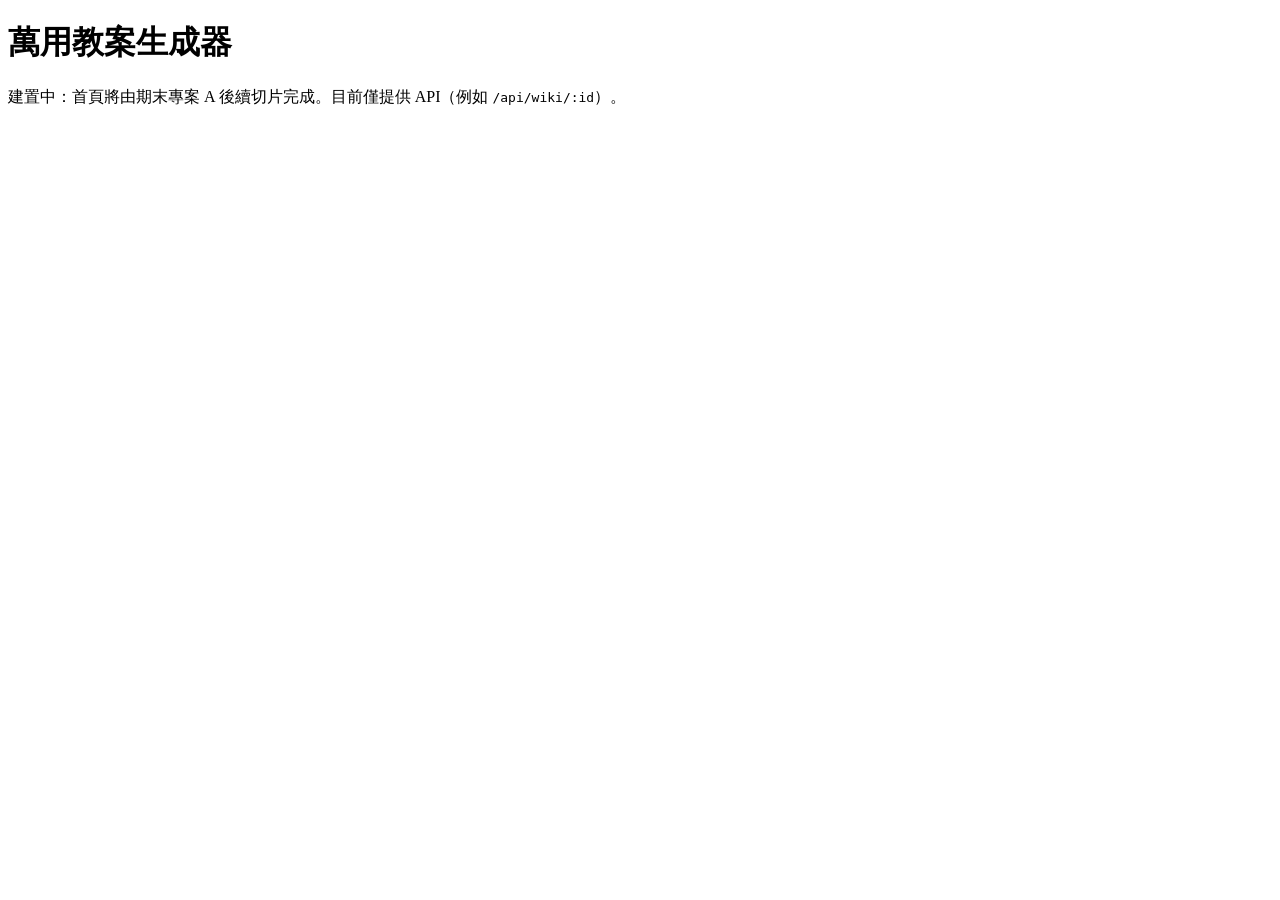
==== public/index.html @ 62fae1a3 "chore(deploy): 填入 D1 database_id，新增 public/ 佔位首頁 By Muse (PM)" ====
<!doctype html>
<html lang="zh-Hant">
<head><meta charset="utf-8"><title>萬用教案生成器（建置中）</title></head>
<body>
<h1>萬用教案生成器</h1>
<p>建置中：首頁將由期末專案 A 後續切片完成。目前僅提供 API（例如 <code>/api/wiki/:id</code>）。</p>
</body>
</html>
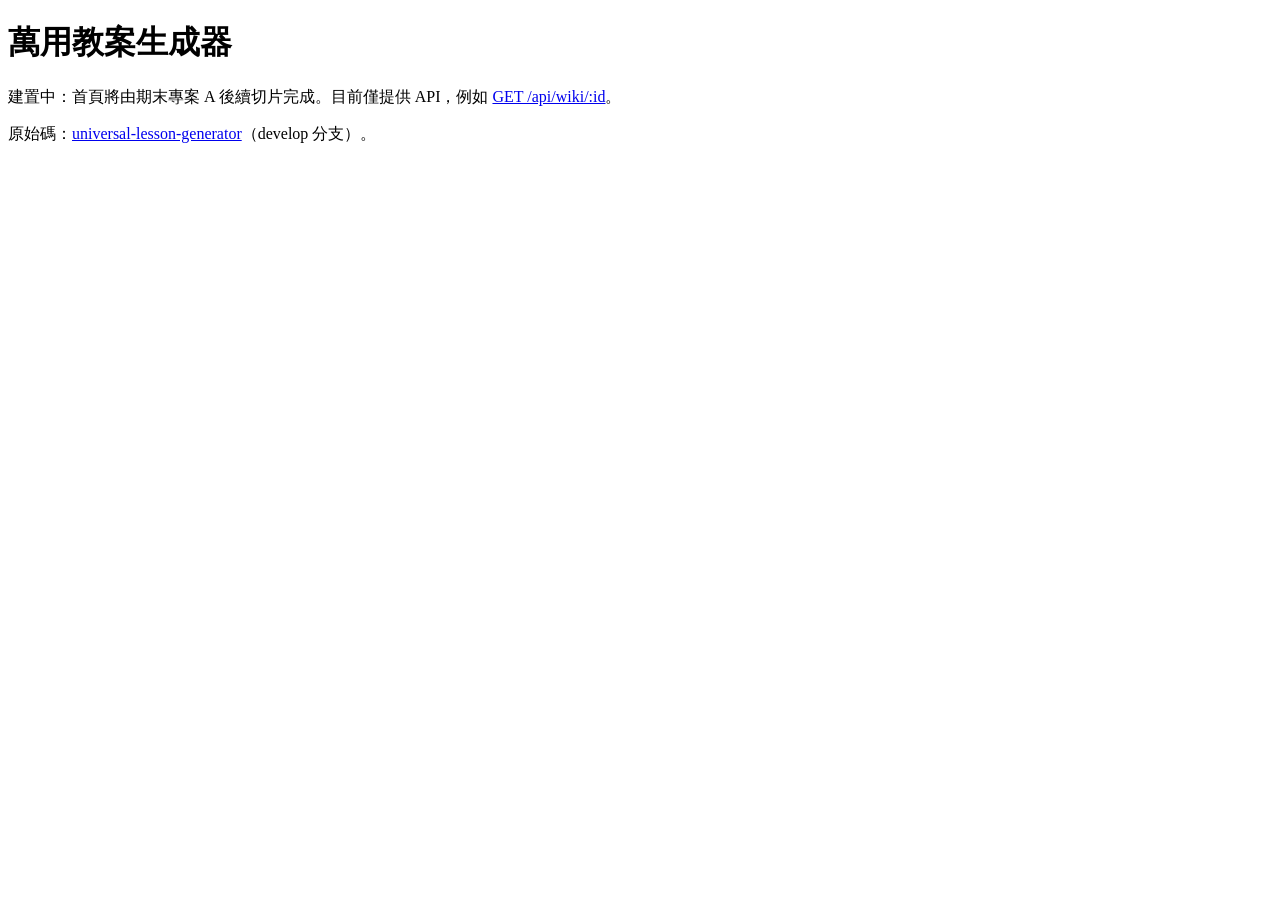
==== commit 00b8a38d: "chore(deploy): 佔位首頁加 repo 與 API 範例連結（觸發首次部署） By Muse (PM)" ====
--- a/public/index.html
+++ b/public/index.html
@@ -3,6 +3,7 @@
 <head><meta charset="utf-8"><title>萬用教案生成器（建置中）</title></head>
 <body>
 <h1>萬用教案生成器</h1>
-<p>建置中：首頁將由期末專案 A 後續切片完成。目前僅提供 API（例如 <code>/api/wiki/:id</code>）。</p>
+<p>建置中：首頁將由期末專案 A 後續切片完成。目前僅提供 API，例如 <a href="/api/wiki/test">GET /api/wiki/:id</a>。</p>
+<p>原始碼：<a href="https://github.com/nickyxu1985/universal-lesson-generator">universal-lesson-generator</a>（develop 分支）。</p>
 </body>
 </html>
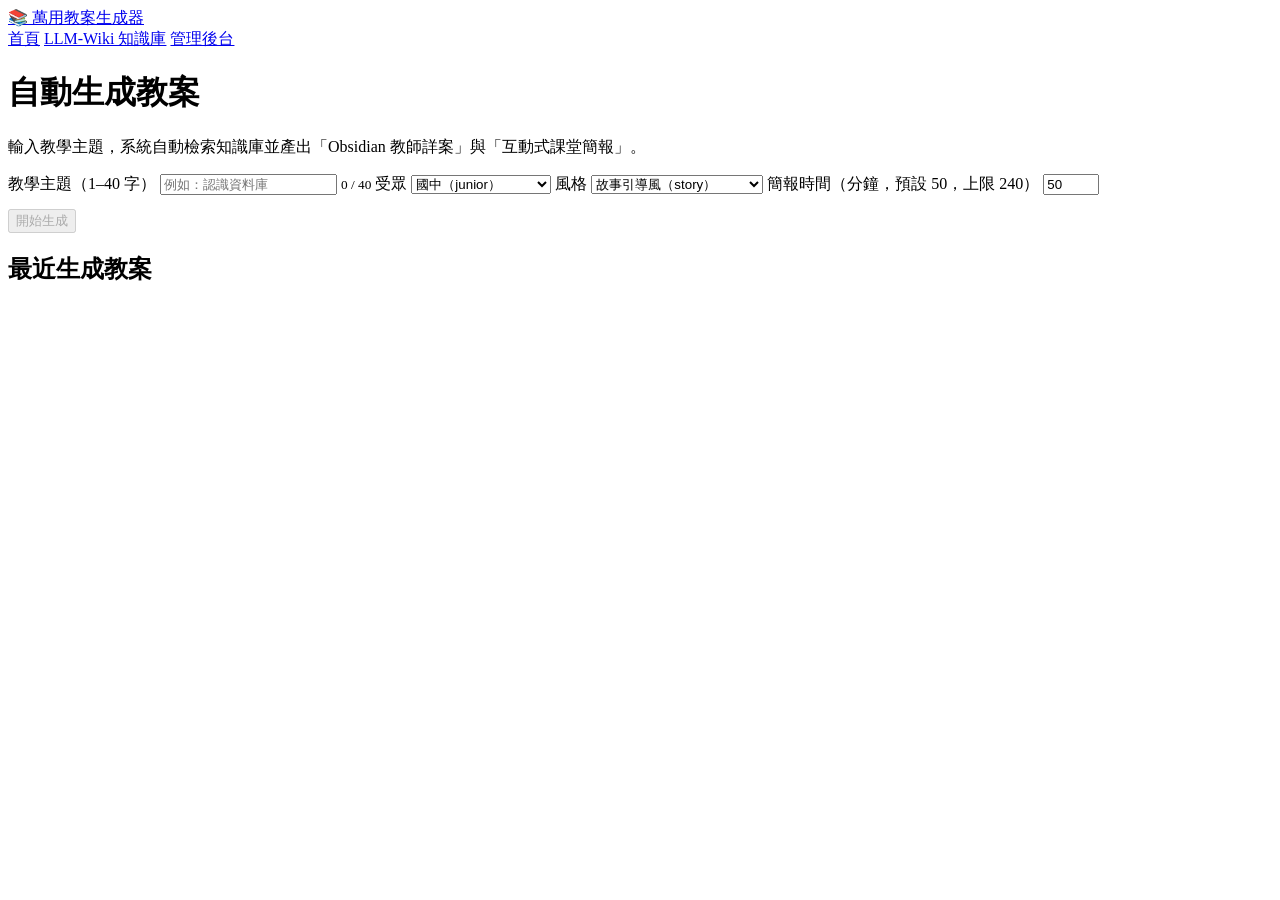
==== commit 969ac4a3: "slice 4 part 1: static pages (index/wiki/s/admin) + _redirects By GLM" ====
--- a/public/index.html
+++ b/public/index.html
@@ -1,9 +1,94 @@
-<!doctype html>
+<!DOCTYPE html>
 <html lang="zh-Hant">
-<head><meta charset="utf-8"><title>萬用教案生成器（建置中）</title></head>
+<head>
+<meta charset="utf-8">
+<meta name="viewport" content="width=device-width, initial-scale=1">
+<title>萬用教案生成器</title>
+<link rel="stylesheet" href="/assets/style.css">
+<script>
+/* ============================================================
+ * ★ 部署端設定點：Turnstile site key ★
+ * 由 Cloudflare Pages 後台／部署端填入（spec §6.1：Turnstile 驗證）。
+ * 不寫死任何假 key：留空時表單會顯示「驗證服務未設定」並停用送出，
+ * 填入有效 site key 後自動渲染 widget 並啟用送出。
+ * ============================================================ */
+window.TURNSTILE_SITEKEY = '';
+</script>
+</head>
 <body>
-<h1>萬用教案生成器</h1>
-<p>建置中：首頁將由期末專案 A 後續切片完成。目前僅提供 API，例如 <a href="/api/wiki/test">GET /api/wiki/:id</a>。</p>
-<p>原始碼：<a href="https://github.com/nickyxu1985/universal-lesson-generator">universal-lesson-generator</a>（develop 分支）。</p>
+<nav class="nav">
+  <a class="logo" href="/">📚 萬用教案生成器</a>
+  <div class="links">
+    <a href="/" class="active">首頁</a>
+    <a href="/wiki">LLM-Wiki 知識庫</a>
+    <a href="/admin">管理後台</a>
+  </div>
+</nav>
+
+<main class="container">
+  <div class="card">
+    <h1>自動生成教案</h1>
+    <p class="muted">輸入教學主題，系統自動檢索知識庫並產出「Obsidian 教師詳案」與「互動式課堂簡報」。</p>
+
+    <form id="gen-form" novalidate>
+      <label for="topic">教學主題（1–40 字）</label>
+      <input type="text" id="topic" name="topic" maxlength="40" placeholder="例如：認識資料庫" autocomplete="off" required>
+      <small class="hint" id="topic-count">0 / 40</small>
+
+      <label for="audience">受眾</label>
+      <select id="audience" name="audience">
+        <option value="elementary">國小（elementary）</option>
+        <option value="junior" selected>國中（junior）</option>
+        <option value="senior">高中（senior）</option>
+      </select>
+
+      <label for="style">風格</label>
+      <select id="style" name="style">
+        <option value="story">故事引導風（story）</option>
+        <option value="hands_on">實作演練風（hands_on）</option>
+        <option value="exam">重點攻略風（exam）</option>
+        <option value="visual">圖解速覽風（visual）</option>
+      </select>
+
+      <label for="duration">簡報時間（分鐘，預設 50，上限 240）</label>
+      <input type="number" id="duration" name="duration" min="1" max="240" step="1" value="50">
+
+      <div id="turnstile-slot" style="margin: 0.9rem 0;"></div>
+      <div id="turnstile-notice" class="notice info" hidden>
+        人機驗證（Turnstile）尚未設定：site key 留空於本頁頂部「部署端設定點」。
+        接線後填入即自動啟用，目前送出功能停用中。
+      </div>
+
+      <button type="submit" id="submit-btn" disabled>開始生成</button>
+    </form>
+    <div id="form-error" class="error-box" hidden></div>
+  </div>
+
+  <section class="card progress-wrap" id="progress-card" hidden>
+    <h2>生成進度</h2>
+    <div class="progress-stages" id="progress-stages">
+      <span class="stage" data-stage="10">10% 檢索知識庫</span>
+      <span class="stage" data-stage="30">30% 派發 Agent 蒐集官方文件</span>
+      <span class="stage" data-stage="55">55% 寫入 LLM-Wiki</span>
+      <span class="stage" data-stage="80">80% 撰寫詳案與簡報</span>
+      <span class="stage" data-stage="100">100% 完成</span>
+    </div>
+    <div class="progress-track"><div class="progress-bar" id="progress-bar"></div></div>
+    <div class="progress-msg" id="progress-msg">準備中…</div>
+    <div class="muted" id="progress-jobid"></div>
+    <div class="result-actions" id="result-actions" hidden>
+      <a class="btn ok" id="btn-slides" href="#" target="_blank" rel="noopener">開啟 HTML 簡報</a>
+      <a class="btn secondary" id="btn-note-view" href="#" target="_blank" rel="noopener">檢視教師詳案</a>
+      <button class="btn secondary" id="btn-note-download" type="button">下載教師詳案 (.md)</button>
+    </div>
+  </section>
+
+  <h2>最近生成教案</h2>
+  <div id="recent-chips" style="margin-bottom: 0.6rem;"></div>
+  <div class="lesson-grid" id="recent-grid"></div>
+  <div class="muted" id="recent-empty" hidden>目前還沒有完成的教案。</div>
+</main>
+
+<script src="/assets/home.js"></script>
 </body>
 </html>
